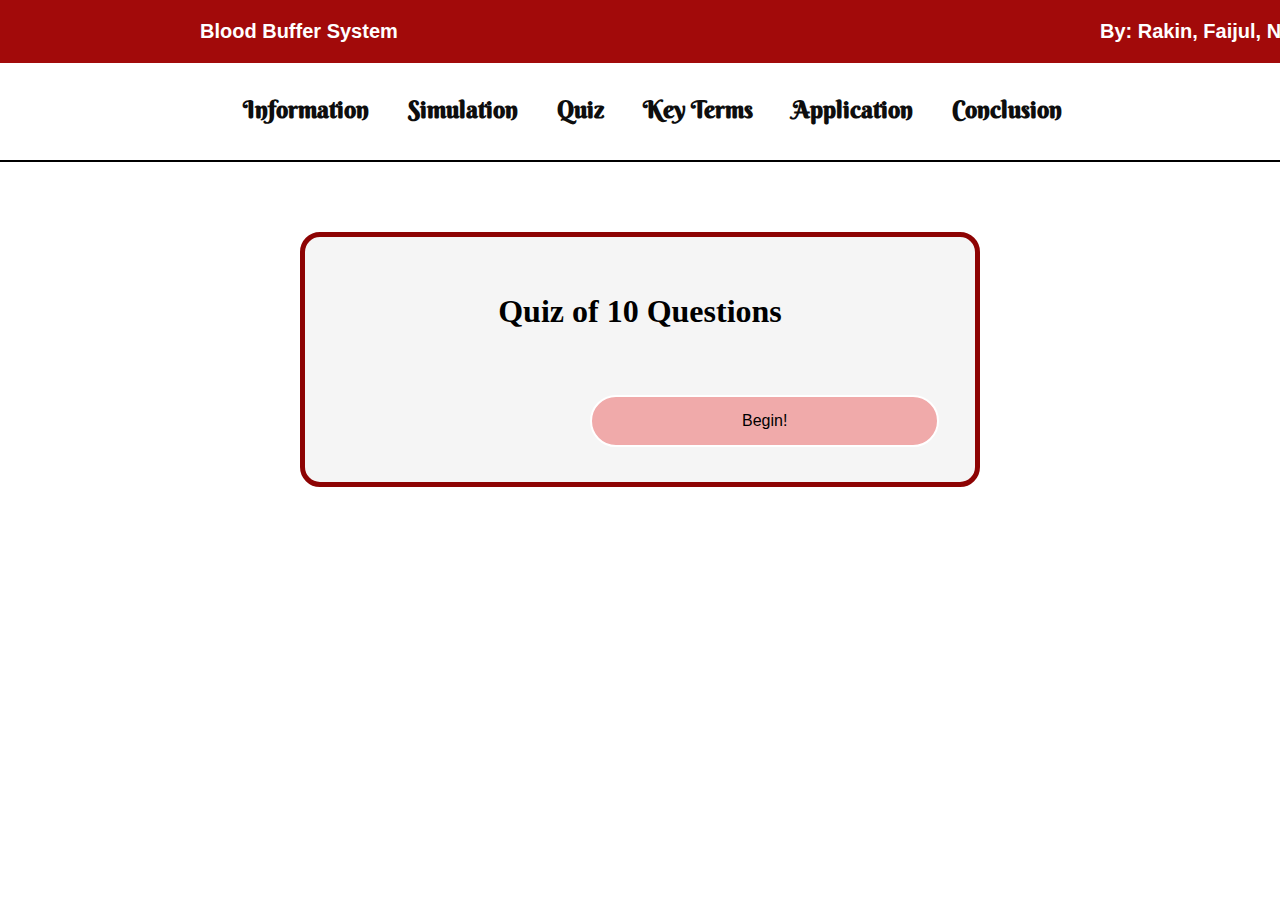
==== quiz.html @ ebd6d805 "Add files via upload" ====
<!DOCTYPE html>
<html lang="en" dir="ltr">
<head>
    <script src="p5.min.js"></script>
    <script src="p5.dom.min.js"></script>
    <script src="p5.sound.min.js"></script>
    <script src="matter.js"></script>
    <meta charset="UTF-8">
    <title>Blood Buffer System</title>
    <link href="https://fonts.googleapis.com/css?family=Berkshire+Swash&display=swap" rel="stylesheet">
    <link href="https://fonts.googleapis.com/css?family=Quicksand&display=swap" rel="stylesheet">
    <link rel="stylesheet" href="quizstyle.css">
</head>
<header id="top">
  <h1 id="logoTop">Blood Buffer System</h1>
  <h1 id="logoTop" style="margin-left: 900px;">By: Rakin, Faijul, Nashwan, Aayan</h1>
</header>

<body>

  <br>
  
  <div id="tabs">
    <nav>
      <ul>
        <li><a href="index.html">Information</a> </li>
        <li><a href="simulation.html">Simulation</a> </li>
        <li><a href="quiz.html">Quiz</a> </li>
        <li><a href="keyTerm.html">Key Terms</a> </li>
        <li><a href="application.html">Application</a> </li>
        <li><a href="conclusion.html">Conclusion</a> </li>
      </ul>
    </nav>
  </div>

  <div class="rect">
    <h3 id="progress" style="display: none;">Question 1 of 10</h3>
    <h1 style="text-align: center; margin-bottom: 50px;" id="question"> Quiz of 10 Questions</h1>
    <button class="buttonStyle" id="begin" style=" padding: 15px 150px;" onclick="hideButton('begin')"> Begin!</button>

    <button class="buttonStyle" id="optiona" style="display: none; margin-left: 0;" onclick="displayQuestion();">hi</button>
    <button class="buttonStyle" id="optionb" style="display: none;margin-left: 0;" onclick="displayQuestion();">bye</button>
    <button class="buttonStyle" id="optionc" style="display: none;margin-left: 0;" onclick="displayQuestion();">good</button>
    <button class="buttonStyle" id="optiond" style="display: none;margin-left: 0;" onclick="displayQuestion();">right</button>


    <button class="buttonStyle" id="nextq" style="display: none; margin-left: 350px;">next</button>
    <button class="buttonStyle" id="next" style="display: none; margin-left: 700px;"></button>


    <script src="quiz.js"></script>

  </div>

  <!-- <div id="background">
    <p></p>
  </div> -->


    
</body>
</html>
---- quizstyle.css ----
body{
    background-color:none;
    color: black;
    font-family:verdana;
    margin: 0;
    padding: 0;
    background-image: url('img/vessel.jpg');
    background-attachment: fixed; /* Keeps the background image stationary */
    background-size: cover; /* Adjusts the background size */
    /* background-position: 1540px; */
}

#header{
    color: white;
    font-size: 40px;
    font-family:'Nunito Sans';
    margin: 0px;
    margin-top: 150px;
    margin-left: 600px;
   
}

#subheader{
    color: white;
    font-size: 20px;
    font-family:'Nunito Sans';
    margin-top: 0px;
    margin-left: 600px;
}


.seperator{
    margin-left: 490px;
    margin-right: 380px;
    margin-bottom: 100px;
    
    background-color: rgba(255, 255, 255, 0);
}
.options {
    background-color: white;
    color: rgba(255, 255, 255, 0);
    padding-left: 50px;
    padding-right: 50px;
    padding-bottom: 150px;
    padding-top: 110px;
    margin-top: 40px;
    

    margin-left: 20px;
    /* margin-right: 800px; */
    text-align: center;

    display: inline-block;
}

.options h3{
    color: #0e0e0e;
}

#bgImg1{
    background-image: url('img/notebook.avif');
    background-attachment: fixed; 
    background-size: cover;
}

#bgImg2{
    background-image: url('#');
    background-attachment: fixed; 
    /* background-size: cover; */
}

#bgImg3{
    background-image: url('#');
    background-attachment: fixed; 
    /* background-size: cover; */
}

#bgImg4{
    background-image: url('#');
    background-attachment: fixed; 
    /* background-size: cover; */
}


#logoTop{
    position: fixed; 
    width: 100%;
    margin:0px;
    background-color: rgb(162, 10, 10);
    padding-left: 200px;
    padding-top: 20px;
    padding-bottom: 20px;
    color: white;
    text-decoration: none;
    font-family: sans-serif;
    font-size: 20px;
    
}
#logoTop a{
    color: white;
    text-decoration: none;
    font-family: sans-serif;
    font-size: 20px;
    
    
}

#tabs{
    background-color:rgba(255, 255, 255, 0.63);
    margin-top: 40px;
    padding:20px;
    border-bottom: 2px black solid;
    text-align:center;
    
}

#tabs ul li{
    
    display: inline-block;
    list-style-type: none;
    margin-left:10px;
    margin-right: 25px;
}

#tabs ul li a{

    font-family: sans-serif;
    font-weight:bold;
    font-size:24px;
    color:#0e0e0e;
    text-decoration: none;
    font-family:'Berkshire Swash', cursive;
        
}

#tabs ul li a:hover{
    color:rgb(255, 0, 0);
    font-size: 30px;
    transition:0.3s;
}

#background{
    position:fixed;
    width:100%;
    height: 100%;
    margin-top: 0px;
    padding-left: 0px;
    background: url(img/background.jpg);
    background-attachment: fixed;
    background-position: left; 

}


.rect{
    background-color: #f5f5f5;
    margin-top: 70px;
    margin-left: 300px;
    margin-right: 300px;
    padding-left: 30px;
    padding-right: 30px;
    padding: 35px;
    color: black;
  
    /* border: 5px rgb(131, 6, 6) solid; */
    border-color:rgb(141, 3, 3);
    border-width: 5px;
    border-style: solid solid solid solid;
    border-radius: 20px;

}

.buttonStyle {
    color:black;
    background-color:#f0aaaa;
    text-decoration:none;
    padding: 15px 30px;
    border-radius: 30px;
    border:2px white solid;
    font-size: 16px;
    margin: 15px;
    margin-bottom: 0px;
    margin-left: 250px;
    text-align:center;
    font-family: sans-serif;
    display: inline-block;
    position: relative;
  }

  
  .buttonStyle:hover{
    background-color:black;
    color:#f0aaaa;
    transition: 0.7s;
  }
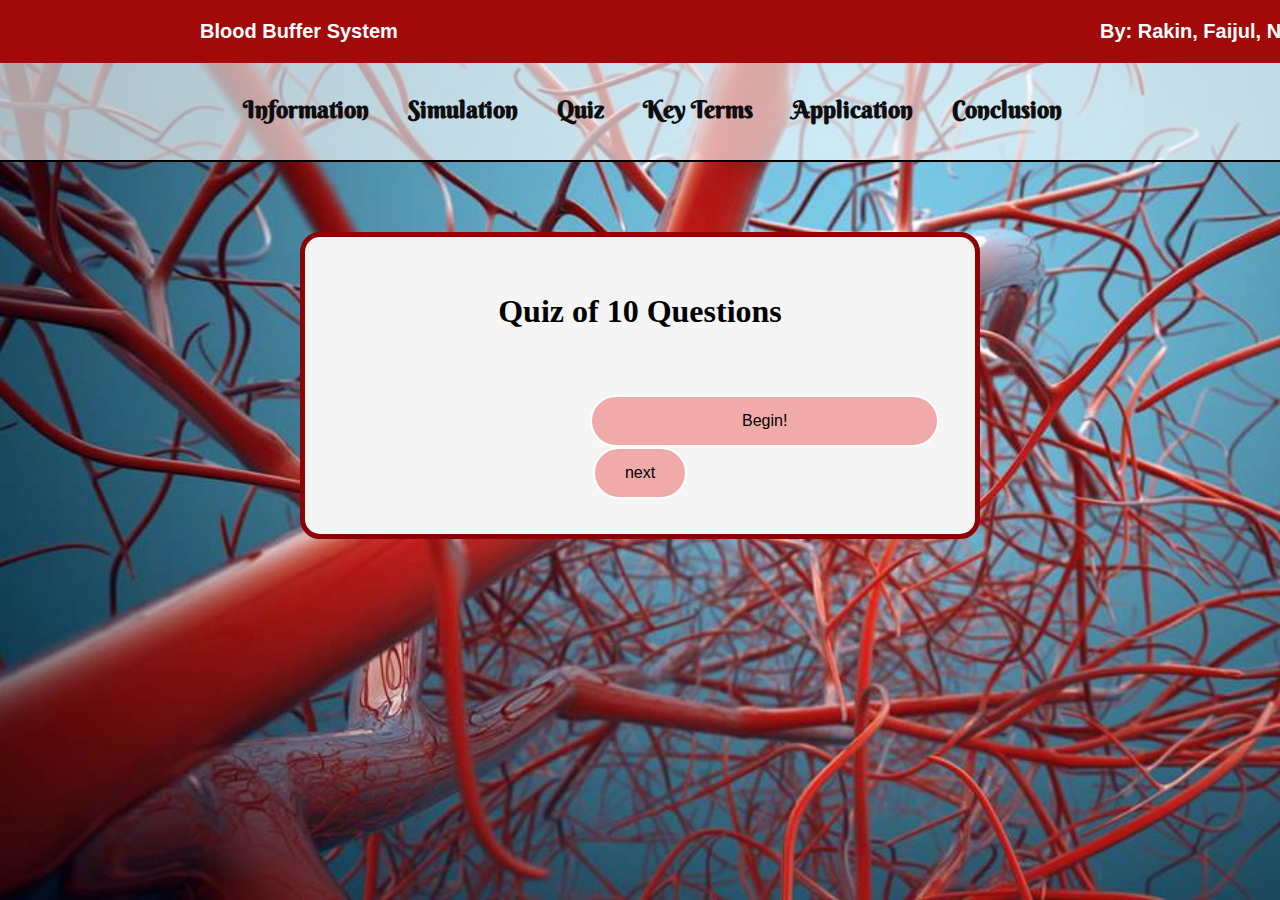
==== commit 6bf8a69a: "Update quiz.html" ====
--- a/quiz.html
+++ b/quiz.html
@@ -44,7 +44,7 @@
     <button class="buttonStyle" id="optiond" style="display: none;margin-left: 0;" onclick="displayQuestion();">right</button>
 
 
-    <button class="buttonStyle" id="nextq" style="display: none; margin-left: 350px;">next</button>
+    <button class="buttonStyle" id="nextq" style="display: none; margin: auto; display:block;">next</button>
     <button class="buttonStyle" id="next" style="display: none; margin-left: 700px;"></button>
 
 
@@ -59,4 +59,4 @@
 
     
 </body>
-</html>+</html>
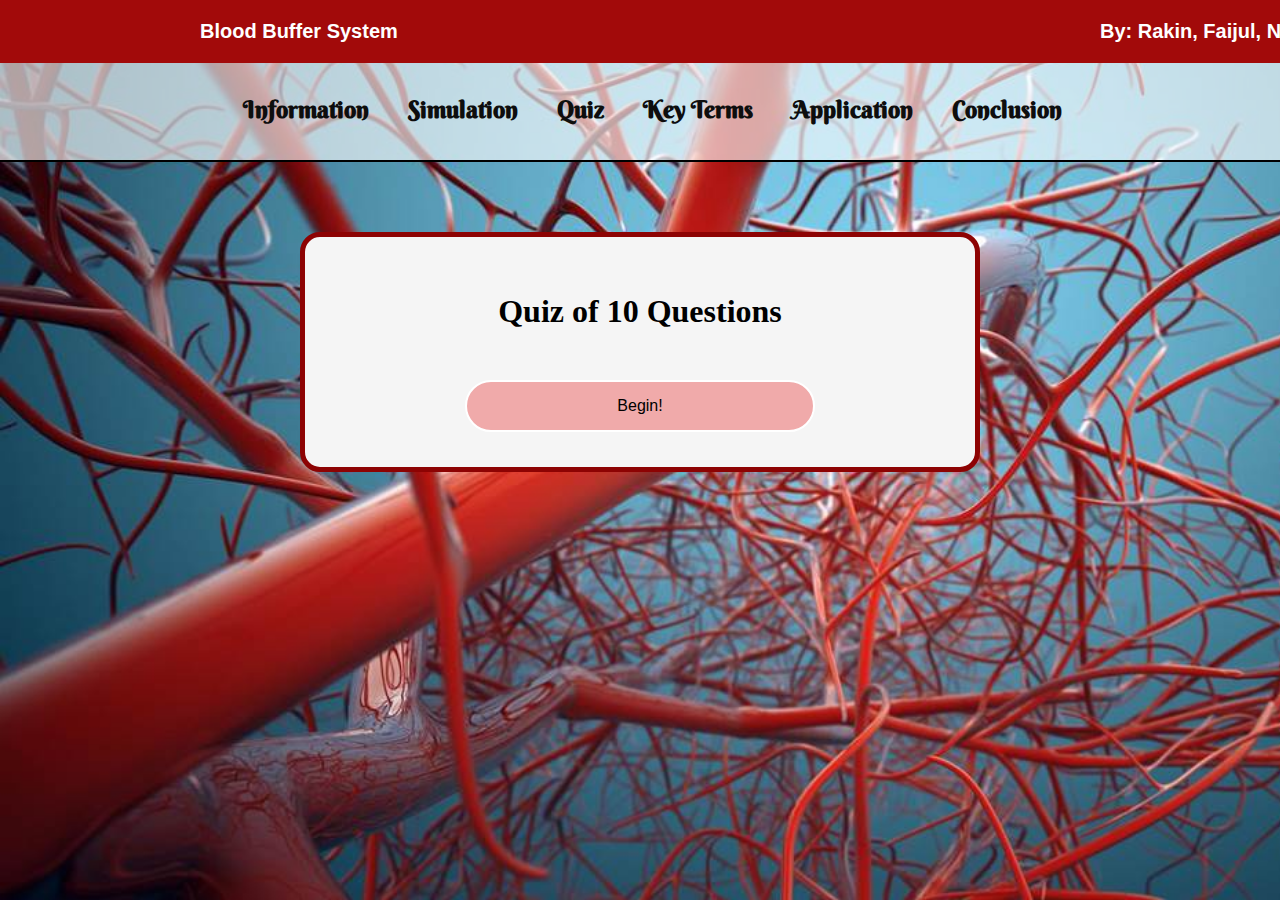
==== commit de84dfe7: "Update quiz.html" ====
--- a/quiz.html
+++ b/quiz.html
@@ -36,7 +36,7 @@
   <div class="rect">
     <h3 id="progress" style="display: none;">Question 1 of 10</h3>
     <h1 style="text-align: center; margin-bottom: 50px;" id="question"> Quiz of 10 Questions</h1>
-    <button class="buttonStyle" id="begin" style=" padding: 15px 150px;" onclick="hideButton('begin')"> Begin!</button>
+    <button class="buttonStyle" id="begin" style=" padding: 15px 150px; margin:auto; display:block;" onclick="hideButton('begin')"> Begin!</button>
 
     <button class="buttonStyle" id="optiona" style="display: none; margin-left: 0;" onclick="displayQuestion();">hi</button>
     <button class="buttonStyle" id="optionb" style="display: none;margin-left: 0;" onclick="displayQuestion();">bye</button>
@@ -44,7 +44,7 @@
     <button class="buttonStyle" id="optiond" style="display: none;margin-left: 0;" onclick="displayQuestion();">right</button>
 
 
-    <button class="buttonStyle" id="nextq" style="display: none; margin: auto; display:block;">next</button>
+    <button class="buttonStyle" id="nextq" style="display: none; margin: auto;">next</button>
     <button class="buttonStyle" id="next" style="display: none; margin-left: 700px;"></button>
 
 
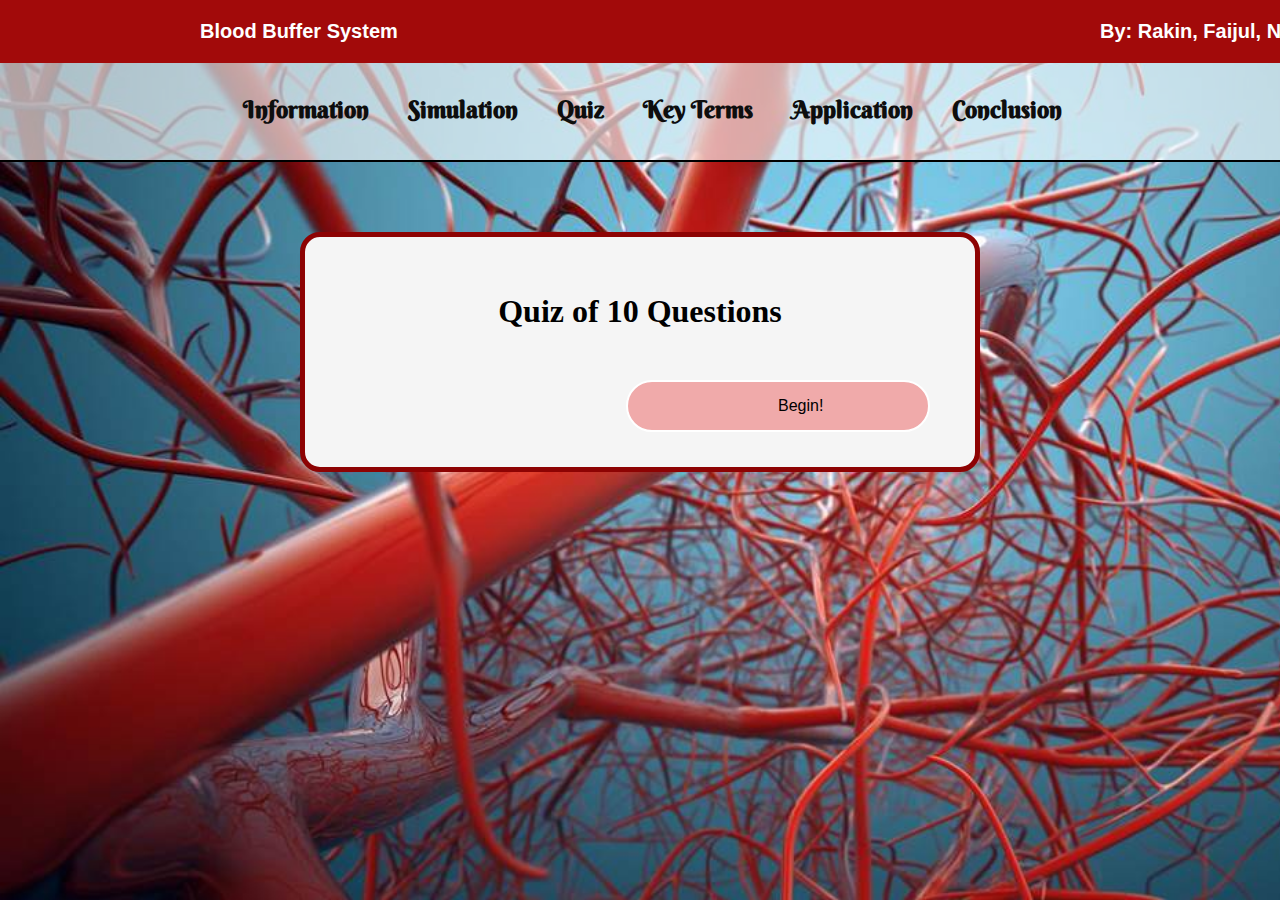
==== commit 3d214226: "Update quiz.html" ====
--- a/quiz.html
+++ b/quiz.html
@@ -36,7 +36,7 @@
   <div class="rect">
     <h3 id="progress" style="display: none;">Question 1 of 10</h3>
     <h1 style="text-align: center; margin-bottom: 50px;" id="question"> Quiz of 10 Questions</h1>
-    <button class="buttonStyle" id="begin" style=" padding: 15px 150px; margin:auto; display:block;" onclick="hideButton('begin')"> Begin!</button>
+    <button class="buttonStyle" id="begin" style=" padding: 15px 150px; margin:auto; display:block; width:40%; margin-right:10px;" onclick="hideButton('begin')"> Begin!</button>
 
     <button class="buttonStyle" id="optiona" style="display: none; margin-left: 0;" onclick="displayQuestion();">hi</button>
     <button class="buttonStyle" id="optionb" style="display: none;margin-left: 0;" onclick="displayQuestion();">bye</button>
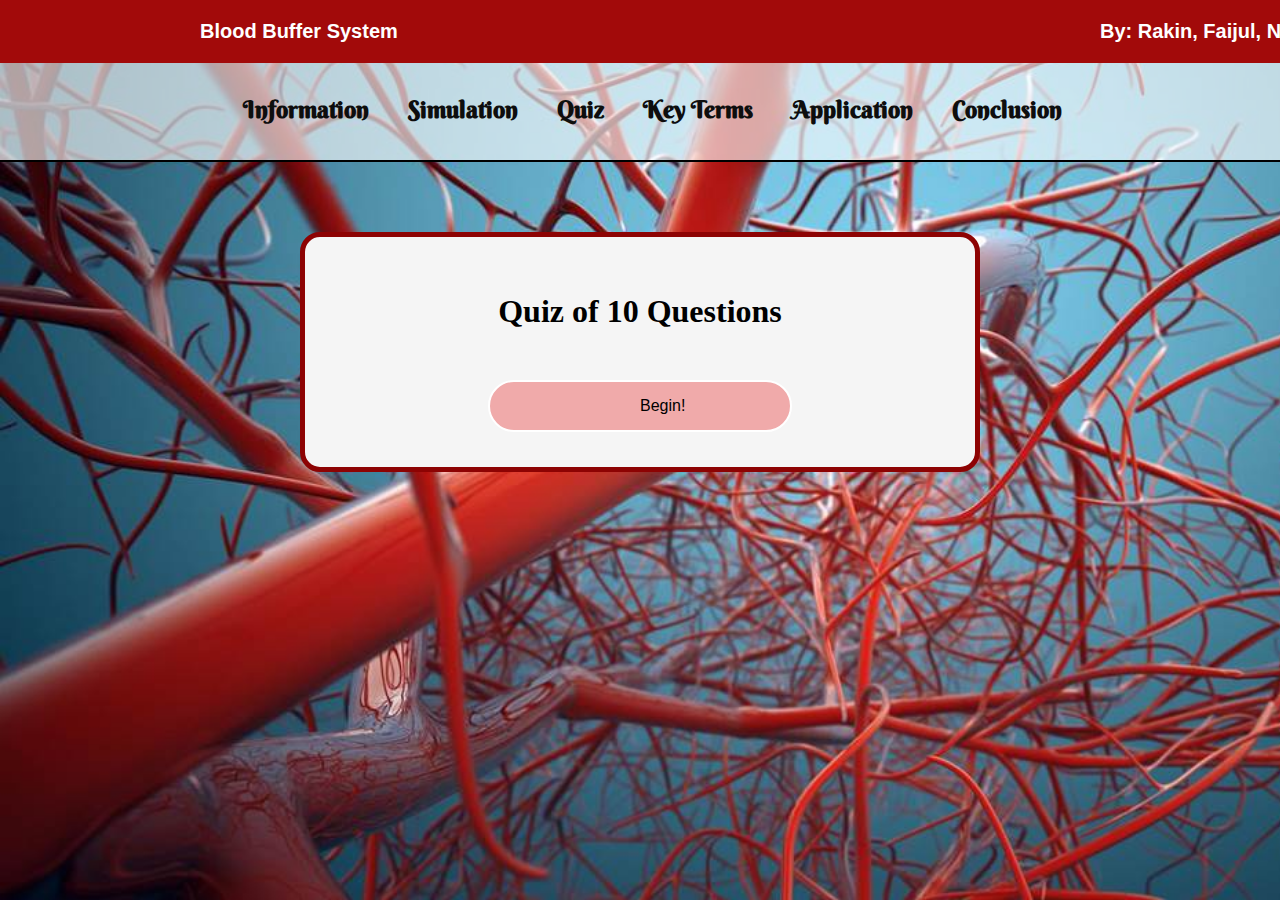
==== commit d1e32174: "Update quiz.html" ====
--- a/quiz.html
+++ b/quiz.html
@@ -36,7 +36,7 @@
   <div class="rect">
     <h3 id="progress" style="display: none;">Question 1 of 10</h3>
     <h1 style="text-align: center; margin-bottom: 50px;" id="question"> Quiz of 10 Questions</h1>
-    <button class="buttonStyle" id="begin" style=" padding: 15px 150px; margin:auto; display:block; width:40%; margin-right:10px;" onclick="hideButton('begin')"> Begin!</button>
+    <button class="buttonStyle" id="begin" style=" padding: 15px 150px; margin:auto; display:block; width:10%;" onclick="hideButton('begin')"> Begin!</button>
 
     <button class="buttonStyle" id="optiona" style="display: none; margin-left: 0;" onclick="displayQuestion();">hi</button>
     <button class="buttonStyle" id="optionb" style="display: none;margin-left: 0;" onclick="displayQuestion();">bye</button>
